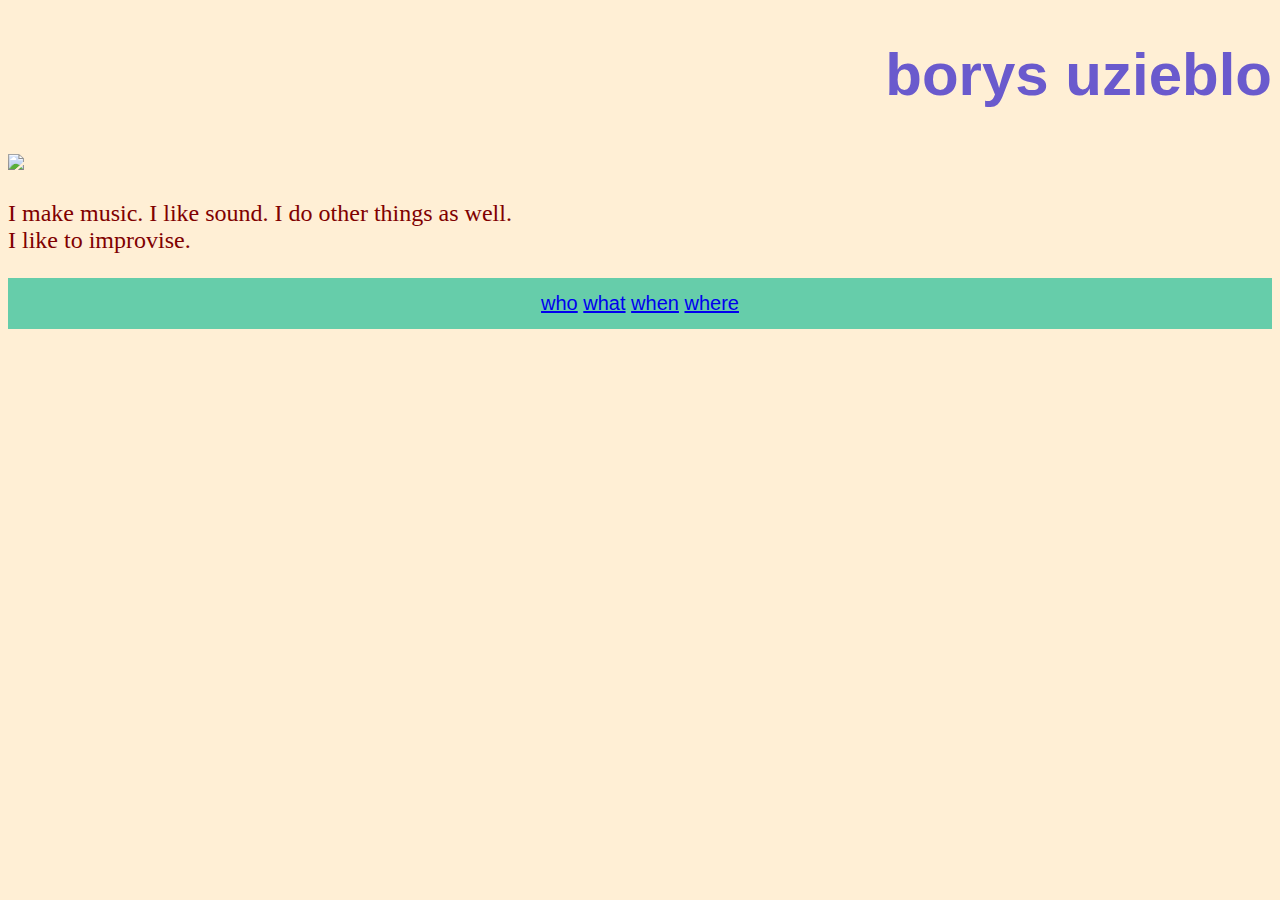
==== index.html @ 7ac07c12 "cool tings" ====
<!doctype html>
<html lang="en">
<header>
<meta charset="UTF-8">
<title>Borys Oozeblow</title>
<link href="styles.css" rel="stylesheet">
</header>
<body>
<h1>
borys uzieblo
</h1>
</nav>
<p>
<img src=ooze.png>
</p>
<p>
  I make music. I like sound. I do other things as well.
  <br>
  I like to improvise.
  <br>
<nav class="topnav">
  <a href="about.html">who</a>
  <a href="works.html">what</a>
  <a href="events.html">when</a>
  <a href="contact.html">where</a>
</nav>
</p>
</body>
</html>
---- styles.css ----
body {
  background-color: papayawhip;
}

h1 {
  color: slateblue;
  text-align: right;
  font-family: helvetica;
  font-size: 60px;
}

p {
  color: maroon;
  font-family: verdana;
  font-size: 24px;
}

.topnav {
  background-color: mediumaquamarine;
  overflow: hidden;
  float: center;
  color: white;
  font-family: Arial;
  text-align: center;
  padding: 14px 16px;
  font-size: 20px;
}

.topnav a:hover {
  background-color: #49fb35;
  color: black;
}

.topnav a.active {
  background-color: #49fb35;
  color: white;
}

ul {

}
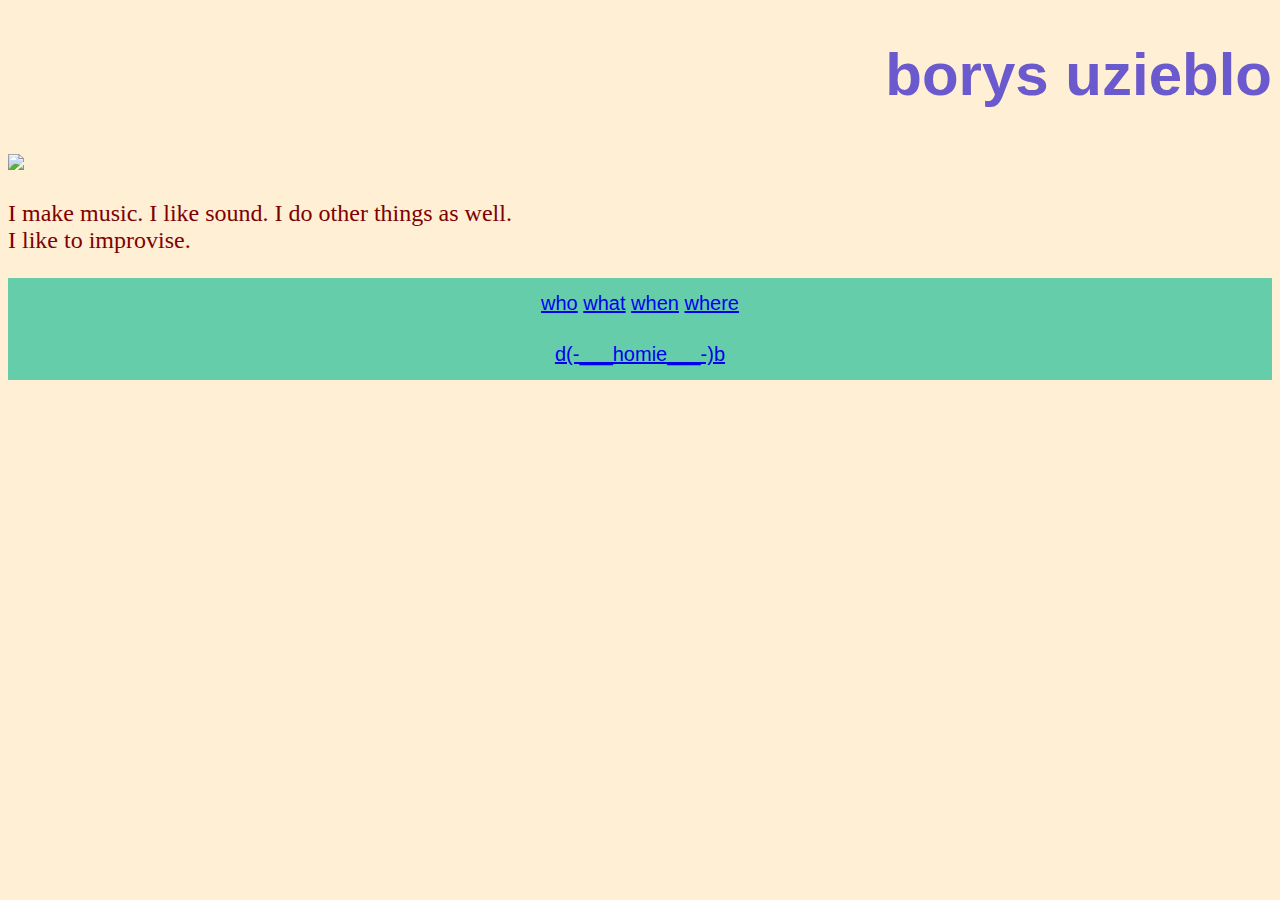
==== commit bf4a4cec: "homie" ====
--- a/index.html
+++ b/index.html
@@ -24,6 +24,9 @@
   <a href="events.html">when</a>
   <a href="contact.html">where</a>
 </nav>
+<nav class="topnav">
+  <a href="index.html">d(-___homie___-)b</a>
+</nav>
 </p>
 </body>
 </html>
--- a/styles.css
+++ b/styles.css
@@ -32,7 +32,7 @@
 }
 
 .topnav a.active {
-  background-color: #49fb35;
+  background-color: cyan;
   color: white;
 }
 
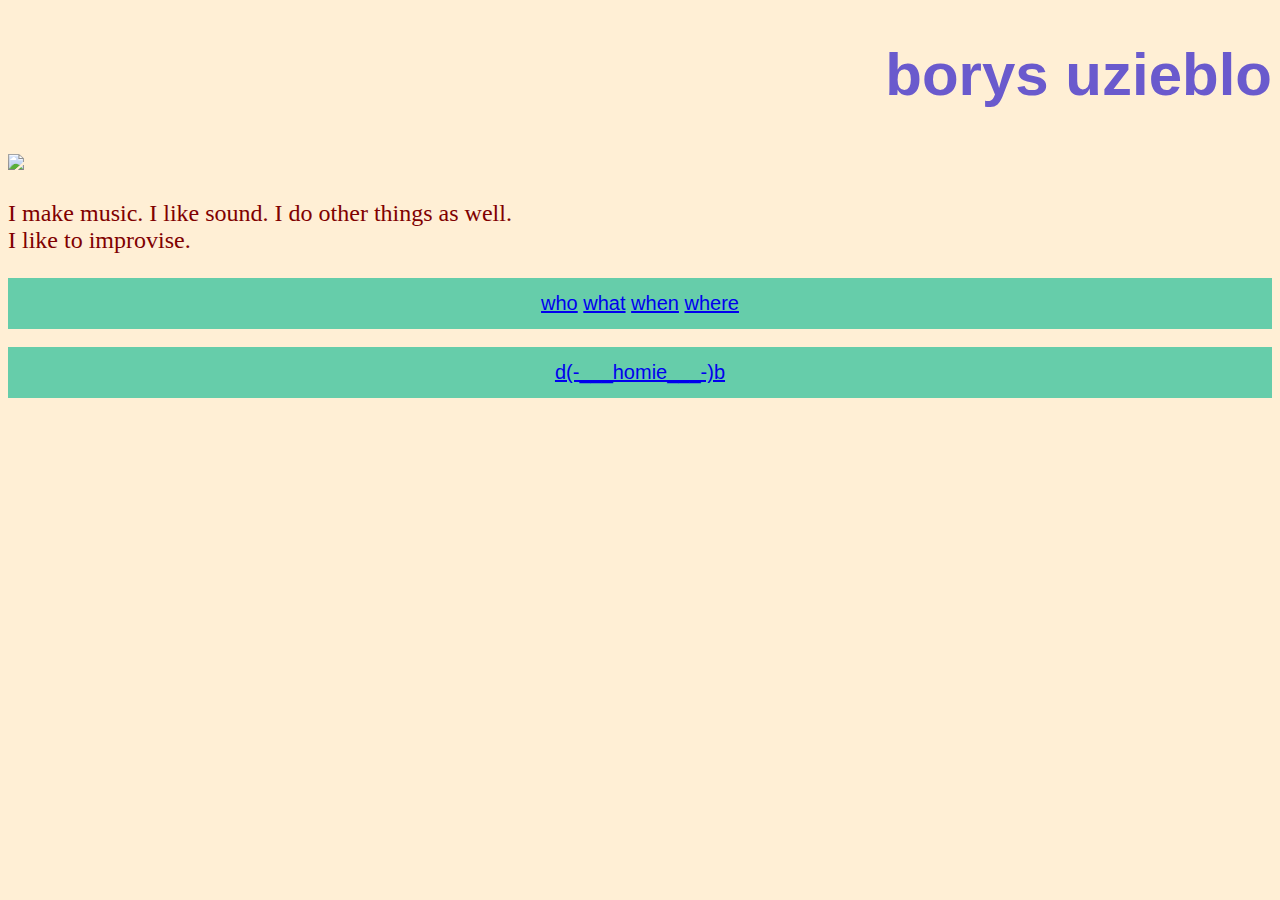
==== commit 20a9caba: "Update index.html" ====
--- a/index.html
+++ b/index.html
@@ -24,6 +24,7 @@
   <a href="events.html">when</a>
   <a href="contact.html">where</a>
 </nav>
+<br>
 <nav class="topnav">
   <a href="index.html">d(-___homie___-)b</a>
 </nav>
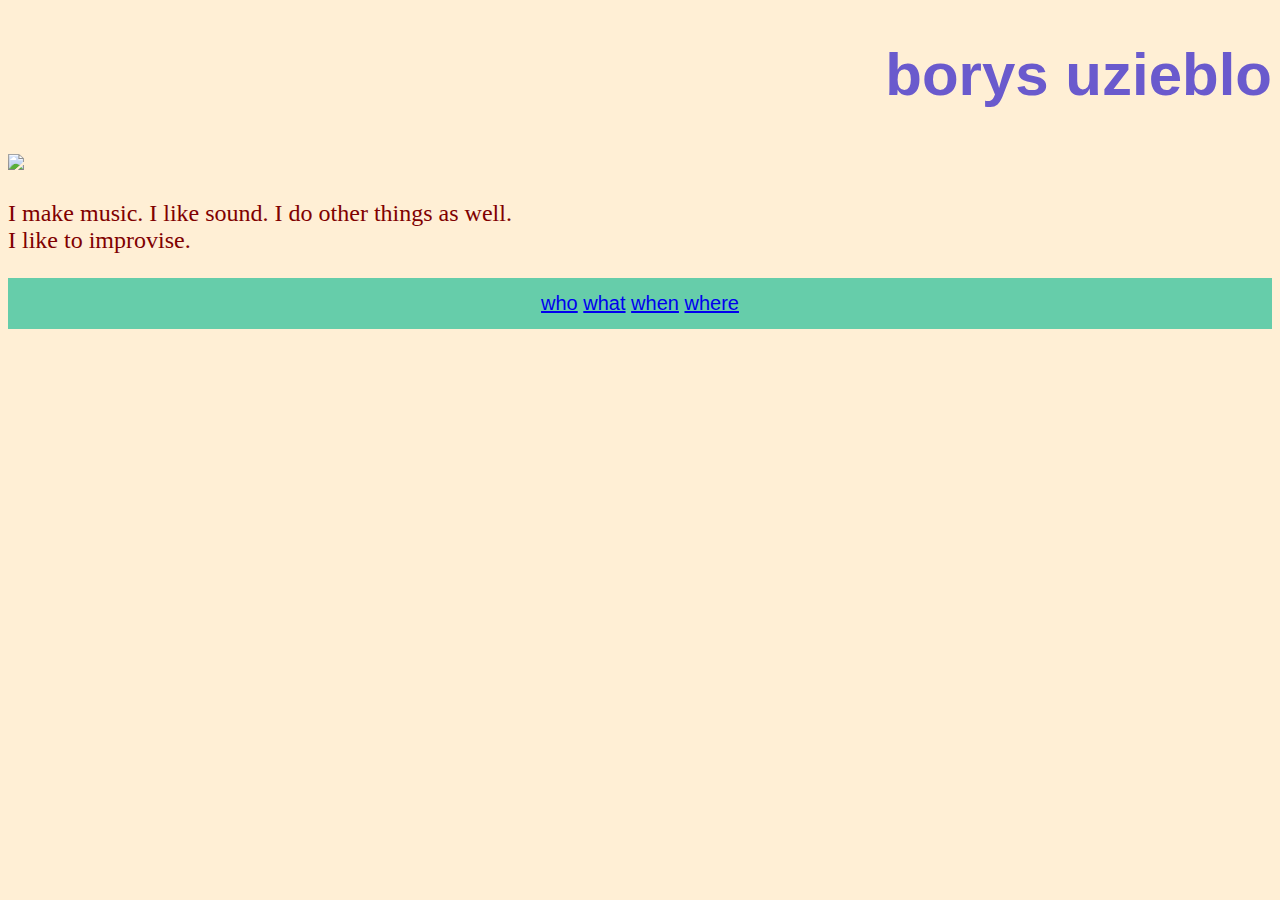
==== commit ae7cec27: "homies" ====
--- a/index.html
+++ b/index.html
@@ -24,10 +24,6 @@
   <a href="events.html">when</a>
   <a href="contact.html">where</a>
 </nav>
-<br>
-<nav class="topnav">
-  <a href="index.html">d(-___homie___-)b</a>
-</nav>
 </p>
 </body>
 </html>
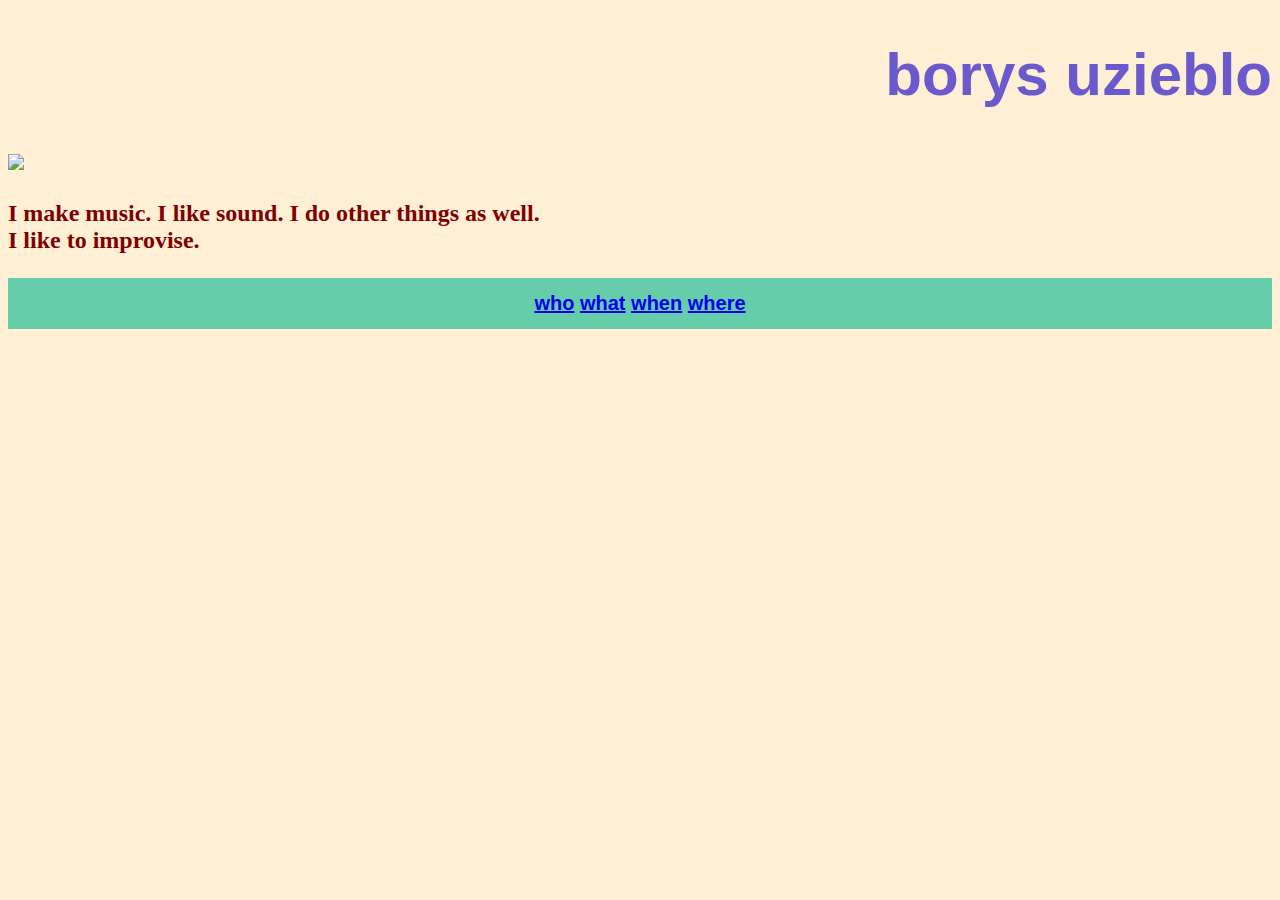
==== commit e8d50e42: "Update index.html" ====
--- a/index.html
+++ b/index.html
@@ -7,7 +7,7 @@
 </header>
 <body>
 <h1>
-borys uzieblo
+<b>borys uzieblo<b>
 </h1>
 </nav>
 <p>
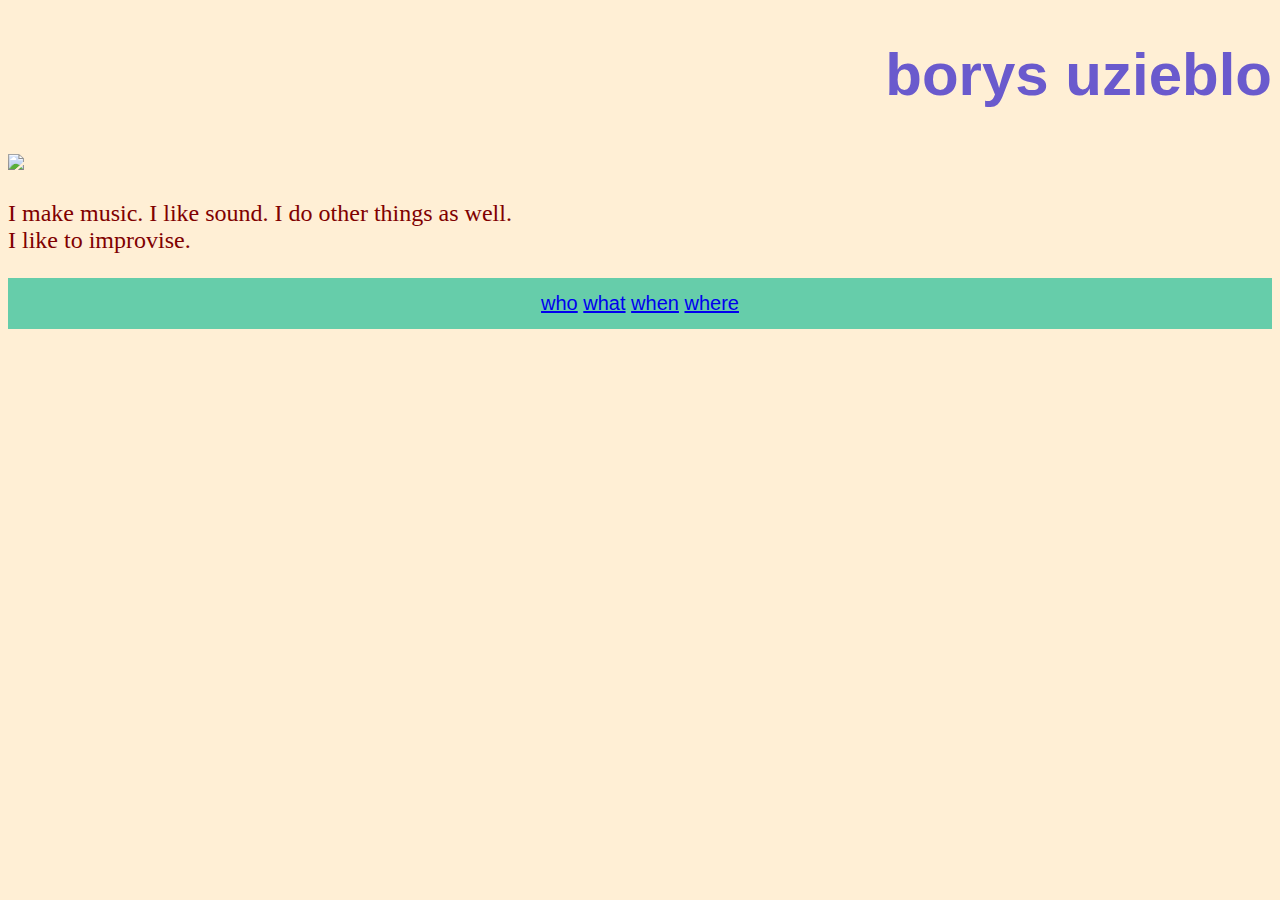
==== commit 079b76c2: "Update index.html" ====
--- a/index.html
+++ b/index.html
@@ -7,7 +7,7 @@
 </header>
 <body>
 <h1>
-<b>borys uzieblo<b>
+borys uzieblo
 </h1>
 </nav>
 <p>
--- a/styles.css
+++ b/styles.css
@@ -27,7 +27,7 @@
 }
 
 .topnav a:hover {
-  background-color: #49fb35;
+  background-color: hotpink;
   color: black;
 }
 
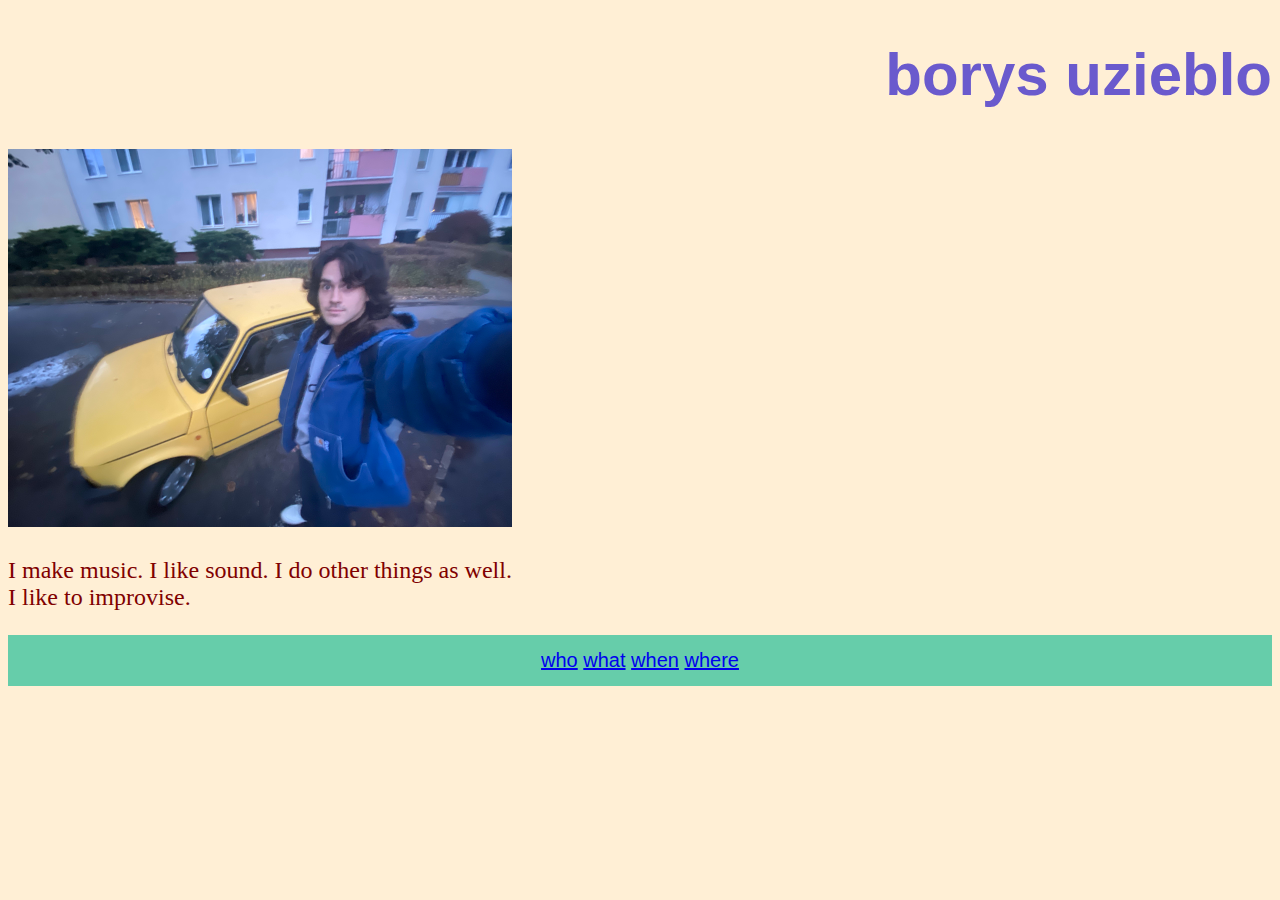
==== commit 36ebf6d1: "finalising" ====
--- a/index.html
+++ b/index.html
@@ -11,7 +11,7 @@
 </h1>
 </nav>
 <p>
-<img src=ooze.png>
+<img src=fura.jpg width="504" height="378">
 </p>
 <p>
   I make music. I like sound. I do other things as well.
--- a/styles.css
+++ b/styles.css
@@ -28,7 +28,7 @@
 
 .topnav a:hover {
   background-color: hotpink;
-  color: black;
+  color: lawngreen;
 }
 
 .topnav a.active {
